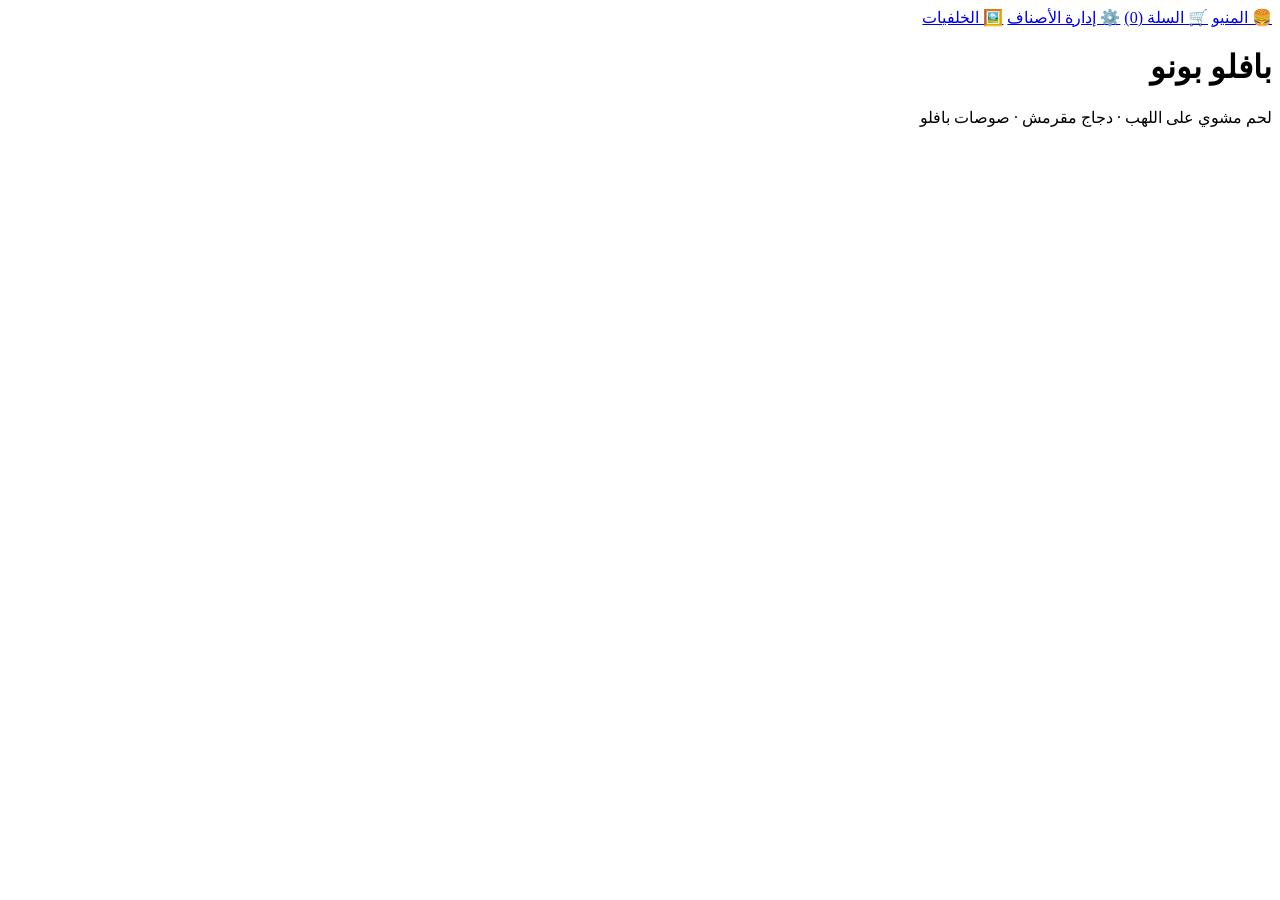
==== index.html @ 7a9df72d "Create index.html" ====
<!DOCTYPE html>
<html lang="ar" dir="rtl">
<head>
  <meta charset="UTF-8">
  <meta name="viewport" content="width=device-width, initial-scale=1.0, viewport-fit=cover">
  <title>بافلو بونو | المنيو الرئيسي</title>
  <link rel="stylesheet" href="style.css">
</head>
<body>
  <div class="app-container">
    <nav class="bottom-nav">
      <a href="index.html" class="active">🍔 المنيو</a>
      <a href="cart.html">🛒 السلة (<span id="cartCountBadge">0</span>)</a>
      <a href="manage-items.html">⚙️ إدارة الأصناف</a>
      <a href="backgrounds.html">🖼️ الخلفيات</a>
    </nav>

    <div class="hero" style="background-image: url(''); background-size: cover;">
      <h1 id="siteTitle">بافلو بونو</h1>
      <p id="siteSubtitle">لحم مشوي على اللهب · دجاج مقرمش · صوصات بافلو</p>
    </div>

    <div id="categoryTabs" class="category-tabs"></div>
    <div id="menuItemsContainer" class="menu-items-container"></div>
  </div>
  <script src="common.js"></script>
  <script>
    let activeCategory = null;

    function renderMenu() {
      const categories = getAllCategories();
      const items = getAllMenuItems();
      const container = document.getElementById('menuItemsContainer');
      const tabsContainer = document.getElementById('categoryTabs');
      if (!categories.length) return;

      // تبويبات الفئات
      tabsContainer.innerHTML = '';
      categories.forEach(cat => {
        const btn = document.createElement('button');
        btn.className = `category-tab ${activeCategory === cat.id ? 'active' : ''}`;
        btn.textContent = cat.nameAr;
        btn.onclick = () => {
          activeCategory = cat.id;
          renderMenu();
        };
        tabsContainer.appendChild(btn);
      });

      if (!activeCategory && categories.length) activeCategory = categories[0].id;

      const filtered = items.filter(item => item.categoryId === activeCategory);
      if (!filtered.length) {
        container.innerHTML = '<div class="empty-state">لا توجد أصناف في هذه الفئة</div>';
        return;
      }

      // عرض البطاقات مع الصور
      container.innerHTML = filtered.map(item => {
        const imgSrc = item.imageSrc || getDefaultItemImage();
        return `
          <div class="menu-card">
            <div class="card-img">
              <img src="${imgSrc}" alt="${item.nameAr}" onerror="this.src='${getDefaultItemImage()}'">
            </div>
            <div class="card-info">
              <h3>${item.nameAr}</h3>
              <p class="desc">${item.descAr}</p>
              <div class="price">${item.price} ج.م</div>
              <button class="add-to-cart" data-id="${item.id}">➕ أضف للسلة</button>
            </div>
          </div>
        `;
      }).join('');

      // إضافة أحداث الأزرار
      document.querySelectorAll('.add-to-cart').forEach(btn => {
        btn.onclick = (e) => {
          const id = btn.getAttribute('data-id');
          addToCart(id);
          updateCartBadge();
          showToast('✓ تمت الإضافة');
        };
      });
    }

    function updateCartBadge() {
      const cart = getCart();
      const total = cart.reduce((sum, i) => sum + i.quantity, 0);
      const badge = document.getElementById('cartCountBadge');
      if (badge) badge.innerText = total;
    }

    // تحميل الخلفيات والإعدادات
    function applyBackgrounds() {
      const bg = getBackgroundSettings();
      if (bg.heroImage) {
        document.querySelector('.hero').style.backgroundImage = `url('${bg.heroImage}')`;
      }
      if (bg.siteTitle) document.getElementById('siteTitle').innerText = bg.siteTitle;
      if (bg.siteSubtitle) document.getElementById('siteSubtitle').innerText = bg.siteSubtitle;
    }

    // تهيئة الصفحة
    initData();      // إنشاء بيانات افتراضية إن لم توجد
    applyBackgrounds();
    renderMenu();
    updateCartBadge();
  </script>
</body>
</html>
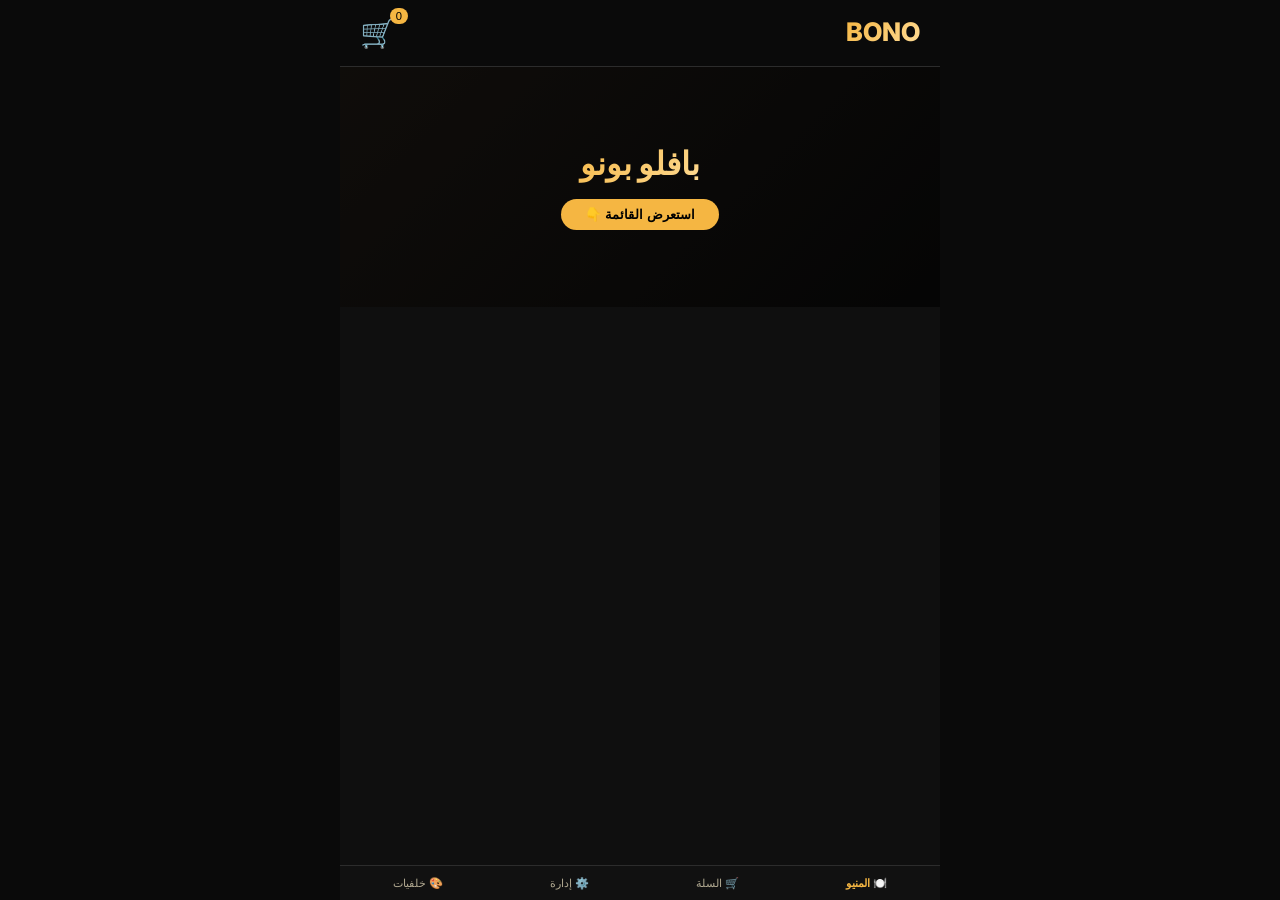
==== commit e9cec1f5: "Update index.html" ====
--- a/index.html
+++ b/index.html
@@ -2,110 +2,75 @@
 <html lang="ar" dir="rtl">
 <head>
   <meta charset="UTF-8">
-  <meta name="viewport" content="width=device-width, initial-scale=1.0, viewport-fit=cover">
-  <title>بافلو بونو | المنيو الرئيسي</title>
-  <link rel="stylesheet" href="style.css">
+  <meta name="viewport" content="width=device-width, initial-scale=1.0">
+  <title>BONO | المنيو</title>
+  <link href="https://fonts.googleapis.com/css2?family=Inter:wght@300;400;600;700;800&display=swap" rel="stylesheet">
+  <style>
+    * { margin:0; padding:0; box-sizing:border-box; }
+    body { background:#0a0a0a; color:#f0efe7; font-family:'Inter',sans-serif; direction:rtl; }
+    .app { max-width:600px; margin:0 auto; background:#0f0f0f; min-height:100vh; padding-bottom:70px; }
+    /* الهيدر */
+    .main-header { position:sticky; top:0; display:flex; justify-content:space-between; padding:16px 20px; background:rgba(10,10,10,0.9); backdrop-filter:blur(12px); border-bottom:1px solid #2c2c2c; z-index:100; }
+    .logo { font-weight:800; font-size:1.6rem; background:linear-gradient(135deg,#f5b642,#ffdd99); -webkit-background-clip:text; background-clip:text; color:transparent; }
+    .cart-icon { position:relative; background:none; border:none; font-size:1.8rem; cursor:pointer; color:#f5b642; }
+    .cart-badge { position:absolute; top:-8px; right:-12px; background:#f5b642; color:#000; font-size:0.7rem; border-radius:30px; padding:2px 6px; }
+    /* البانر */
+    .hero-section { height:240px; background:linear-gradient(135deg,#1f1a15,#0a0a0a); background-size:cover; background-position:center; display:flex; align-items:center; justify-content:center; text-align:center; position:relative; }
+    .hero-overlay { position:absolute; inset:0; background:rgba(0,0,0,0.5); }
+    .hero-content { position:relative; z-index:2; padding:20px; }
+    .hero-content h1 { font-size:2rem; font-weight:800; background:linear-gradient(135deg,#f5b642,#ffdd99); -webkit-background-clip:text; background-clip:text; color:transparent; }
+    .hero-cta { background:#f5b642; border:none; margin-top:16px; padding:8px 24px; border-radius:60px; font-weight:bold; cursor:pointer; }
+    /* الفئات */
+    .categories-scroll { display:flex; overflow-x:auto; gap:12px; padding:16px; white-space:nowrap; }
+    .category-btn { background:#1e1e1e; border:none; padding:8px 24px; border-radius:40px; color:#b0a890; font-weight:600; cursor:pointer; }
+    .category-btn.active { background:#f5b642; color:#0a0a0a; }
+    /* بطاقات المنيو */
+    .menu-container { padding:16px; display:flex; flex-direction:column; gap:16px; }
+    .menu-card { background:#141414; border-radius:24px; display:flex; gap:16px; border:1px solid #2c2c2c; transition:0.2s; }
+    .menu-card:hover { border-color:#f5b642; }
+    .card-img { width:110px; }
+    .card-img img { width:100%; height:110px; object-fit:cover; border-radius:20px 0 0 20px; }
+    .card-details { flex:1; padding:12px; }
+    .item-title { font-size:1.1rem; font-weight:700; }
+    .item-desc { font-size:0.7rem; color:#b0a890; margin:4px 0; }
+    .item-footer { display:flex; justify-content:space-between; align-items:center; margin-top:8px; }
+    .item-price { color:#f5b642; font-weight:800; }
+    .add-to-cart { background:#f5b642; border:none; border-radius:40px; padding:6px 14px; font-weight:bold; cursor:pointer; }
+    /* الشريط السفلي */
+    .bottom-nav { position:fixed; bottom:0; width:100%; max-width:600px; background:#111; display:flex; justify-content:space-around; padding:10px 0; border-top:1px solid #2c2c2c; }
+    .nav-item { color:#b0a890; text-decoration:none; display:flex; flex-direction:column; align-items:center; gap:4px; font-size:0.7rem; }
+    .nav-item.active { color:#f5b642; font-weight:bold; }
+  </style>
 </head>
 <body>
-  <div class="app-container">
-    <nav class="bottom-nav">
-      <a href="index.html" class="active">🍔 المنيو</a>
-      <a href="cart.html">🛒 السلة (<span id="cartCountBadge">0</span>)</a>
-      <a href="manage-items.html">⚙️ إدارة الأصناف</a>
-      <a href="backgrounds.html">🖼️ الخلفيات</a>
-    </nav>
-
-    <div class="hero" style="background-image: url(''); background-size: cover;">
-      <h1 id="siteTitle">بافلو بونو</h1>
-      <p id="siteSubtitle">لحم مشوي على اللهب · دجاج مقرمش · صوصات بافلو</p>
-    </div>
-
-    <div id="categoryTabs" class="category-tabs"></div>
-    <div id="menuItemsContainer" class="menu-items-container"></div>
-  </div>
-  <script src="common.js"></script>
-  <script>
-    let activeCategory = null;
-
-    function renderMenu() {
-      const categories = getAllCategories();
-      const items = getAllMenuItems();
-      const container = document.getElementById('menuItemsContainer');
-      const tabsContainer = document.getElementById('categoryTabs');
-      if (!categories.length) return;
-
-      // تبويبات الفئات
-      tabsContainer.innerHTML = '';
-      categories.forEach(cat => {
-        const btn = document.createElement('button');
-        btn.className = `category-tab ${activeCategory === cat.id ? 'active' : ''}`;
-        btn.textContent = cat.nameAr;
-        btn.onclick = () => {
-          activeCategory = cat.id;
-          renderMenu();
-        };
-        tabsContainer.appendChild(btn);
-      });
-
-      if (!activeCategory && categories.length) activeCategory = categories[0].id;
-
-      const filtered = items.filter(item => item.categoryId === activeCategory);
-      if (!filtered.length) {
-        container.innerHTML = '<div class="empty-state">لا توجد أصناف في هذه الفئة</div>';
-        return;
-      }
-
-      // عرض البطاقات مع الصور
-      container.innerHTML = filtered.map(item => {
-        const imgSrc = item.imageSrc || getDefaultItemImage();
-        return `
-          <div class="menu-card">
-            <div class="card-img">
-              <img src="${imgSrc}" alt="${item.nameAr}" onerror="this.src='${getDefaultItemImage()}'">
-            </div>
-            <div class="card-info">
-              <h3>${item.nameAr}</h3>
-              <p class="desc">${item.descAr}</p>
-              <div class="price">${item.price} ج.م</div>
-              <button class="add-to-cart" data-id="${item.id}">➕ أضف للسلة</button>
-            </div>
-          </div>
-        `;
-      }).join('');
-
-      // إضافة أحداث الأزرار
-      document.querySelectorAll('.add-to-cart').forEach(btn => {
-        btn.onclick = (e) => {
-          const id = btn.getAttribute('data-id');
-          addToCart(id);
-          updateCartBadge();
-          showToast('✓ تمت الإضافة');
-        };
-      });
-    }
-
-    function updateCartBadge() {
-      const cart = getCart();
-      const total = cart.reduce((sum, i) => sum + i.quantity, 0);
-      const badge = document.getElementById('cartCountBadge');
-      if (badge) badge.innerText = total;
-    }
-
-    // تحميل الخلفيات والإعدادات
-    function applyBackgrounds() {
-      const bg = getBackgroundSettings();
-      if (bg.heroImage) {
-        document.querySelector('.hero').style.backgroundImage = `url('${bg.heroImage}')`;
-      }
-      if (bg.siteTitle) document.getElementById('siteTitle').innerText = bg.siteTitle;
-      if (bg.siteSubtitle) document.getElementById('siteSubtitle').innerText = bg.siteSubtitle;
-    }
-
-    // تهيئة الصفحة
-    initData();      // إنشاء بيانات افتراضية إن لم توجد
-    applyBackgrounds();
-    renderMenu();
-    updateCartBadge();
-  </script>
+<div class="app">
+  <header class="main-header">
+    <div class="logo">BONO</div>
+    <button id="cartBtn" class="cart-icon">🛒<span id="cartCount" class="cart-badge">0</span></button>
+  </header>
+  <section class="hero-section" id="heroSection"><div class="hero-overlay"></div><div class="hero-content"><h1 id="siteTitle">بافلو بونو</h1><p id="siteSubtitle"></p><button id="scrollBtn" class="hero-cta">استعرض القائمة 👇</button></div></section>
+  <div class="categories-scroll" id="categoryTabs"></div>
+  <div class="menu-container" id="menuContainer"></div>
+  <nav class="bottom-nav"><a href="index.html" class="nav-item active">🍽️ المنيو</a><a href="cart.html" class="nav-item">🛒 السلة</a><a href="manage-items.html" class="nav-item">⚙️ إدارة</a><a href="backgrounds.html" class="nav-item">🎨 خلفيات</a></nav>
+</div>
+<script type="module">
+  import { getAllCategories, getAllMenuItems, getBackgroundSettings, addToCart, getCart, showToast } from './common.js';
+  let activeCat = null;
+  async function loadHero() { const bg = await getBackgroundSettings(); const hero = document.getElementById('heroSection'); if(bg.heroImage) hero.style.backgroundImage = `url('${bg.heroImage}')`; document.getElementById('siteTitle').innerText = bg.siteTitle; document.getElementById('siteSubtitle').innerText = bg.siteSubtitle; }
+  async function renderMenu() {
+    const cats = await getAllCategories(); const items = await getAllMenuItems();
+    if(!cats.length) return; if(!activeCat && cats.length) activeCat = cats[0].id;
+    document.getElementById('categoryTabs').innerHTML = cats.map(c => `<button class="category-btn ${activeCat===c.id?'active':''}" data-id="${c.id}">${c.nameAr}</button>`).join('');
+    document.querySelectorAll('.category-btn').forEach(btn => btn.onclick = () => { activeCat=btn.dataset.id; renderMenu(); });
+    const filtered = items.filter(i => i.categoryId === activeCat);
+    if(!filtered.length) { document.getElementById('menuContainer').innerHTML = '<div style="text-align:center;padding:40px">لا توجد أصناف</div>'; return; }
+    document.getElementById('menuContainer').innerHTML = filtered.map(item => `<div class="menu-card"><div class="card-img"><img src="${item.imageUrl||'data:image/svg+xml,%3Csvg xmlns=%22http://www.w3.org/2000/svg%22 viewBox=%220 0 100 100%22%3E%3Crect width=%22100%22 height=%22100%22 fill=%22%23333%22/%3E%3Ctext x=%2250%22 y=%2255%22 text-anchor=%22middle%22 fill=%22%23aaa%22%3E🍔%3C/text%3E%3C/svg%3E'}" onerror="this.src='data:image/svg+xml,%3Csvg xmlns=%22http://www.w3.org/2000/svg%22 viewBox=%220 0 100 100%22%3E%3Crect width=%22100%22 height=%22100%22 fill=%22%23333%22/%3E%3Ctext x=%2250%22 y=%2255%22 text-anchor=%22middle%22 fill=%22%23aaa%22%3E🍔%3C/text%3E%3C/svg%3E'"></div><div class="card-details"><h3 class="item-title">${item.nameAr}</h3><p class="item-desc">${item.descAr||''}</p><div class="item-footer"><span class="item-price">${item.price} ج.م</span><button class="add-to-cart" data-id="${item.id}">+ أضف</button></div></div></div>`).join('');
+    document.querySelectorAll('.add-to-cart').forEach(btn => btn.onclick = () => { addToCart(btn.dataset.id); updateCartCount(); showToast('✓ تمت الإضافة'); });
+  }
+  async function updateCartCount() { const cart = getCart(); const total = cart.reduce((s,i)=>s+i.quantity,0); document.getElementById('cartCount').innerText = total; }
+  document.getElementById('cartBtn').onclick = () => location.href='cart.html';
+  document.getElementById('scrollBtn').onclick = () => document.querySelector('.categories-scroll').scrollIntoView({behavior:'smooth'});
+  await loadHero(); await renderMenu(); await updateCartCount();
+</script>
 </body>
 </html>
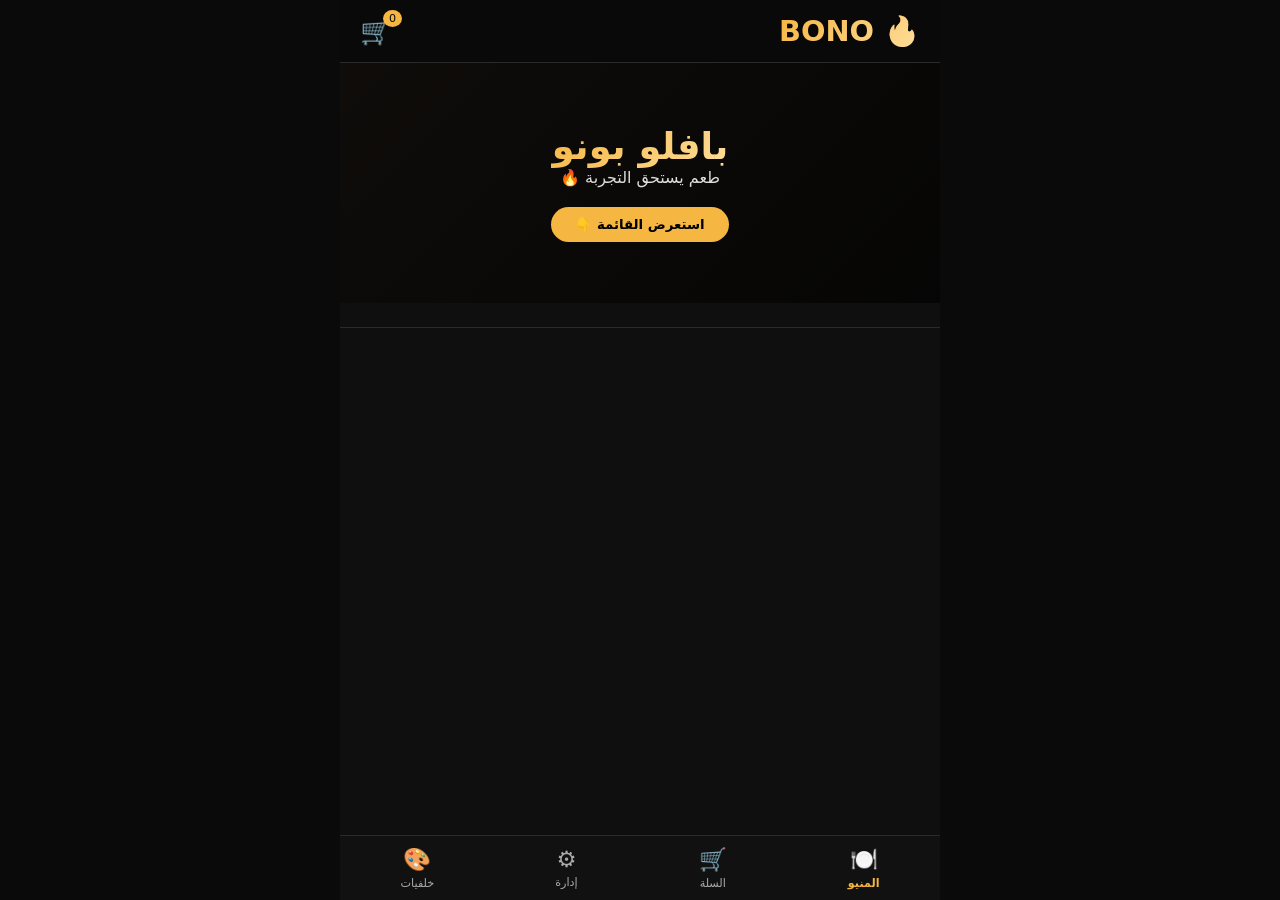
==== commit 1531bb62: "Update index.html" ====
--- a/index.html
+++ b/index.html
@@ -2,75 +2,155 @@
 <html lang="ar" dir="rtl">
 <head>
   <meta charset="UTF-8">
-  <meta name="viewport" content="width=device-width, initial-scale=1.0">
-  <title>BONO | المنيو</title>
-  <link href="https://fonts.googleapis.com/css2?family=Inter:wght@300;400;600;700;800&display=swap" rel="stylesheet">
+  <meta name="viewport" content="width=device-width, initial-scale=1.0, viewport-fit=cover">
+  <title>BONO | المنيو الرئيسي</title>
   <style>
-    * { margin:0; padding:0; box-sizing:border-box; }
-    body { background:#0a0a0a; color:#f0efe7; font-family:'Inter',sans-serif; direction:rtl; }
-    .app { max-width:600px; margin:0 auto; background:#0f0f0f; min-height:100vh; padding-bottom:70px; }
-    /* الهيدر */
-    .main-header { position:sticky; top:0; display:flex; justify-content:space-between; padding:16px 20px; background:rgba(10,10,10,0.9); backdrop-filter:blur(12px); border-bottom:1px solid #2c2c2c; z-index:100; }
-    .logo { font-weight:800; font-size:1.6rem; background:linear-gradient(135deg,#f5b642,#ffdd99); -webkit-background-clip:text; background-clip:text; color:transparent; }
-    .cart-icon { position:relative; background:none; border:none; font-size:1.8rem; cursor:pointer; color:#f5b642; }
-    .cart-badge { position:absolute; top:-8px; right:-12px; background:#f5b642; color:#000; font-size:0.7rem; border-radius:30px; padding:2px 6px; }
-    /* البانر */
-    .hero-section { height:240px; background:linear-gradient(135deg,#1f1a15,#0a0a0a); background-size:cover; background-position:center; display:flex; align-items:center; justify-content:center; text-align:center; position:relative; }
-    .hero-overlay { position:absolute; inset:0; background:rgba(0,0,0,0.5); }
-    .hero-content { position:relative; z-index:2; padding:20px; }
-    .hero-content h1 { font-size:2rem; font-weight:800; background:linear-gradient(135deg,#f5b642,#ffdd99); -webkit-background-clip:text; background-clip:text; color:transparent; }
-    .hero-cta { background:#f5b642; border:none; margin-top:16px; padding:8px 24px; border-radius:60px; font-weight:bold; cursor:pointer; }
-    /* الفئات */
-    .categories-scroll { display:flex; overflow-x:auto; gap:12px; padding:16px; white-space:nowrap; }
-    .category-btn { background:#1e1e1e; border:none; padding:8px 24px; border-radius:40px; color:#b0a890; font-weight:600; cursor:pointer; }
-    .category-btn.active { background:#f5b642; color:#0a0a0a; }
-    /* بطاقات المنيو */
-    .menu-container { padding:16px; display:flex; flex-direction:column; gap:16px; }
-    .menu-card { background:#141414; border-radius:24px; display:flex; gap:16px; border:1px solid #2c2c2c; transition:0.2s; }
-    .menu-card:hover { border-color:#f5b642; }
-    .card-img { width:110px; }
-    .card-img img { width:100%; height:110px; object-fit:cover; border-radius:20px 0 0 20px; }
-    .card-details { flex:1; padding:12px; }
-    .item-title { font-size:1.1rem; font-weight:700; }
-    .item-desc { font-size:0.7rem; color:#b0a890; margin:4px 0; }
-    .item-footer { display:flex; justify-content:space-between; align-items:center; margin-top:8px; }
-    .item-price { color:#f5b642; font-weight:800; }
-    .add-to-cart { background:#f5b642; border:none; border-radius:40px; padding:6px 14px; font-weight:bold; cursor:pointer; }
-    /* الشريط السفلي */
-    .bottom-nav { position:fixed; bottom:0; width:100%; max-width:600px; background:#111; display:flex; justify-content:space-around; padding:10px 0; border-top:1px solid #2c2c2c; }
-    .nav-item { color:#b0a890; text-decoration:none; display:flex; flex-direction:column; align-items:center; gap:4px; font-size:0.7rem; }
-    .nav-item.active { color:#f5b642; font-weight:bold; }
+    * { margin: 0; padding: 0; box-sizing: border-box; font-family: 'Segoe UI', system-ui, sans-serif; }
+    body { background: #0a0a0a; color: #fff; direction: rtl; }
+    .app { max-width: 600px; margin: 0 auto; background: #0f0f0f; min-height: 100vh; padding-bottom: 75px; }
+    .main-header { position: sticky; top: 0; background: rgba(10,10,10,0.95); backdrop-filter: blur(12px); display: flex; justify-content: space-between; align-items: center; padding: 14px 20px; border-bottom: 1px solid #2a2a2a; }
+    .logo { font-size: 1.8rem; font-weight: 800; background: linear-gradient(135deg, #f5b642, #ffdd99); -webkit-background-clip: text; background-clip: text; color: transparent; }
+    .cart-icon-btn { background: none; border: none; font-size: 1.6rem; cursor: pointer; color: #f5b642; position: relative; }
+    .cart-badge { position: absolute; top: -6px; right: -10px; background: #f5b642; color: #0a0a0a; font-size: 0.7rem; border-radius: 50%; padding: 2px 6px; min-width: 18px; }
+    .hero-section { height: 240px; background: linear-gradient(135deg, #1f1a15, #0c0b0a); display: flex; align-items: center; justify-content: center; text-align: center; position: relative; background-size: cover; background-position: center; }
+    .hero-overlay { position: absolute; inset: 0; background: rgba(0,0,0,0.5); }
+    .hero-content { position: relative; z-index: 2; padding: 20px; }
+    .hero-content h1 { font-size: 2.3rem; background: linear-gradient(135deg, #f5b642, #ffdd99); -webkit-background-clip: text; background-clip: text; color: transparent; }
+    .hero-cta { background: #f5b642; border: none; margin-top: 20px; padding: 10px 24px; border-radius: 60px; font-weight: bold; cursor: pointer; }
+    .categories-wrapper { padding: 16px 0 8px; border-bottom: 1px solid #2a2a2a; }
+    .categories-scroll { display: flex; overflow-x: auto; gap: 12px; padding: 0 16px; }
+    .category-btn { background: #1e1e1e; border: none; padding: 8px 24px; border-radius: 40px; font-weight: 600; color: #bbb; white-space: nowrap; cursor: pointer; }
+    .category-btn.active { background: #f5b642; color: #0a0a0a; }
+    .menu-container { padding: 20px 16px; display: flex; flex-direction: column; gap: 20px; }
+    .menu-item-card { background: #141414; border-radius: 24px; display: flex; gap: 16px; overflow: hidden; border: 1px solid #2a2a2a; }
+    .card-image { width: 110px; flex-shrink: 0; }
+    .card-image img { width: 100%; height: 110px; object-fit: cover; }
+    .card-details { flex: 1; padding: 12px 0 12px 12px; }
+    .item-title { font-size: 1.1rem; font-weight: 700; }
+    .item-description { font-size: 0.75rem; color: #aaa; margin: 6px 0 8px; }
+    .item-footer { display: flex; justify-content: space-between; align-items: center; }
+    .item-price { color: #f5b642; font-weight: bold; }
+    .add-to-cart-btn { background: #f5b642; border: none; padding: 6px 14px; border-radius: 40px; font-weight: bold; cursor: pointer; }
+    .bottom-nav { position: fixed; bottom: 0; width: 100%; max-width: 600px; background: #111; display: flex; justify-content: space-around; padding: 10px 0; border-top: 1px solid #2a2a2a; }
+    .nav-item { display: flex; flex-direction: column; align-items: center; gap: 4px; color: #aaa; text-decoration: none; font-size: 0.7rem; }
+    .nav-item.active { color: #f5b642; font-weight: bold; }
+    .nav-icon { font-size: 1.4rem; }
+    #dynamicToast { position: fixed; bottom: 80px; left: 50%; transform: translateX(-50%); background: #f5b642; color: #000; padding: 8px 20px; border-radius: 60px; font-weight: bold; z-index: 999; opacity: 0; transition: opacity 0.2s; }
   </style>
 </head>
 <body>
 <div class="app">
   <header class="main-header">
-    <div class="logo">BONO</div>
-    <button id="cartBtn" class="cart-icon">🛒<span id="cartCount" class="cart-badge">0</span></button>
+    <div class="logo">🔥 BONO</div>
+    <button id="cartBtn" class="cart-icon-btn">🛒 <span id="cartCountBadge" class="cart-badge">0</span></button>
   </header>
-  <section class="hero-section" id="heroSection"><div class="hero-overlay"></div><div class="hero-content"><h1 id="siteTitle">بافلو بونو</h1><p id="siteSubtitle"></p><button id="scrollBtn" class="hero-cta">استعرض القائمة 👇</button></div></section>
-  <div class="categories-scroll" id="categoryTabs"></div>
-  <div class="menu-container" id="menuContainer"></div>
-  <nav class="bottom-nav"><a href="index.html" class="nav-item active">🍽️ المنيو</a><a href="cart.html" class="nav-item">🛒 السلة</a><a href="manage-items.html" class="nav-item">⚙️ إدارة</a><a href="backgrounds.html" class="nav-item">🎨 خلفيات</a></nav>
+  <section class="hero-section" id="heroSection">
+    <div class="hero-overlay"></div>
+    <div class="hero-content">
+      <h1 id="siteTitle">بافلو بونو</h1>
+      <p id="siteSubtitle" style="color:#ddd;">طعم يستحق التجربة 🔥</p>
+      <button id="scrollToMenuBtn" class="hero-cta">استعرض القائمة 👇</button>
+    </div>
+  </section>
+  <div class="categories-wrapper"><div class="categories-scroll" id="categoryTabs"></div></div>
+  <main class="menu-container" id="menuContainer"></main>
+  <nav class="bottom-nav">
+    <a href="index.html" class="nav-item active"><span class="nav-icon">🍽️</span><span>المنيو</span></a>
+    <a href="cart.html" class="nav-item"><span class="nav-icon">🛒</span><span>السلة</span></a>
+    <a href="manage-items.html" class="nav-item"><span class="nav-icon">⚙️</span><span>إدارة</span></a>
+    <a href="backgrounds.html" class="nav-item"><span class="nav-icon">🎨</span><span>خلفيات</span></a>
+  </nav>
 </div>
+<div id="dynamicToast"></div>
+
 <script type="module">
-  import { getAllCategories, getAllMenuItems, getBackgroundSettings, addToCart, getCart, showToast } from './common.js';
-  let activeCat = null;
-  async function loadHero() { const bg = await getBackgroundSettings(); const hero = document.getElementById('heroSection'); if(bg.heroImage) hero.style.backgroundImage = `url('${bg.heroImage}')`; document.getElementById('siteTitle').innerText = bg.siteTitle; document.getElementById('siteSubtitle').innerText = bg.siteSubtitle; }
-  async function renderMenu() {
-    const cats = await getAllCategories(); const items = await getAllMenuItems();
-    if(!cats.length) return; if(!activeCat && cats.length) activeCat = cats[0].id;
-    document.getElementById('categoryTabs').innerHTML = cats.map(c => `<button class="category-btn ${activeCat===c.id?'active':''}" data-id="${c.id}">${c.nameAr}</button>`).join('');
-    document.querySelectorAll('.category-btn').forEach(btn => btn.onclick = () => { activeCat=btn.dataset.id; renderMenu(); });
-    const filtered = items.filter(i => i.categoryId === activeCat);
-    if(!filtered.length) { document.getElementById('menuContainer').innerHTML = '<div style="text-align:center;padding:40px">لا توجد أصناف</div>'; return; }
-    document.getElementById('menuContainer').innerHTML = filtered.map(item => `<div class="menu-card"><div class="card-img"><img src="${item.imageUrl||'data:image/svg+xml,%3Csvg xmlns=%22http://www.w3.org/2000/svg%22 viewBox=%220 0 100 100%22%3E%3Crect width=%22100%22 height=%22100%22 fill=%22%23333%22/%3E%3Ctext x=%2250%22 y=%2255%22 text-anchor=%22middle%22 fill=%22%23aaa%22%3E🍔%3C/text%3E%3C/svg%3E'}" onerror="this.src='data:image/svg+xml,%3Csvg xmlns=%22http://www.w3.org/2000/svg%22 viewBox=%220 0 100 100%22%3E%3Crect width=%22100%22 height=%22100%22 fill=%22%23333%22/%3E%3Ctext x=%2250%22 y=%2255%22 text-anchor=%22middle%22 fill=%22%23aaa%22%3E🍔%3C/text%3E%3C/svg%3E'"></div><div class="card-details"><h3 class="item-title">${item.nameAr}</h3><p class="item-desc">${item.descAr||''}</p><div class="item-footer"><span class="item-price">${item.price} ج.م</span><button class="add-to-cart" data-id="${item.id}">+ أضف</button></div></div></div>`).join('');
-    document.querySelectorAll('.add-to-cart').forEach(btn => btn.onclick = () => { addToCart(btn.dataset.id); updateCartCount(); showToast('✓ تمت الإضافة'); });
+  import { getAllCategories, getAllMenuItems, addToCart, getCart, getBackgroundSettings, getDefaultItemImage, initData, onAdminStateChanged } from './common.js';
+
+  let activeCategory = null;
+  let categories = [];
+  let menuItems = [];
+
+  async function loadData() {
+    categories = await getAllCategories();
+    menuItems = await getAllMenuItems();
+    if (categories.length > 0 && !activeCategory) activeCategory = categories[0].id;
+    render();
   }
-  async function updateCartCount() { const cart = getCart(); const total = cart.reduce((s,i)=>s+i.quantity,0); document.getElementById('cartCount').innerText = total; }
-  document.getElementById('cartBtn').onclick = () => location.href='cart.html';
-  document.getElementById('scrollBtn').onclick = () => document.querySelector('.categories-scroll').scrollIntoView({behavior:'smooth'});
-  await loadHero(); await renderMenu(); await updateCartCount();
+
+  function updateCartBadge() {
+    const cart = getCart();
+    const total = cart.reduce((s, i) => s + i.quantity, 0);
+    document.getElementById('cartCountBadge').innerText = total;
+  }
+
+  function showToast(msg) {
+    const toast = document.getElementById('dynamicToast');
+    toast.innerText = msg;
+    toast.style.opacity = '1';
+    setTimeout(() => toast.style.opacity = '0', 2000);
+  }
+
+  async function render() {
+    const tabsDiv = document.getElementById('categoryTabs');
+    tabsDiv.innerHTML = '';
+    for (let i = 0; i < categories.length; i++) {
+      const cat = categories[i];
+      const btn = document.createElement('button');
+      btn.className = `category-btn ${activeCategory === cat.id ? 'active' : ''}`;
+      btn.textContent = cat.nameAr;
+      btn.onclick = (function(cid) { return function() { activeCategory = cid; render(); }; })(cat.id);
+      tabsDiv.appendChild(btn);
+    }
+
+    const container = document.getElementById('menuContainer');
+    const filtered = menuItems.filter(item => item.categoryId === activeCategory);
+    if (filtered.length === 0) {
+      container.innerHTML = '<div style="text-align:center;padding:40px;">لا توجد أصناف</div>';
+      return;
+    }
+    const defaultImg = await getDefaultItemImage();
+    container.innerHTML = '';
+    for (let i = 0; i < filtered.length; i++) {
+      const item = filtered[i];
+      const card = document.createElement('div');
+      card.className = 'menu-item-card';
+      const imgSrc = item.imageUrl || defaultImg;
+      card.innerHTML = `
+        <div class="card-image"><img src="${imgSrc}" alt="${item.nameAr}" onerror="this.src='${defaultImg}'"></div>
+        <div class="card-details">
+          <h3 class="item-title">${item.nameAr}</h3>
+          <p class="item-description">${item.descAr || ''}</p>
+          <div class="item-footer">
+            <span class="item-price">${item.price} ج.م</span>
+            <button class="add-btn" data-id="${item.id}">+ أضف</button>
+          </div>
+        </div>
+      `;
+      const addBtn = card.querySelector('.add-btn');
+      addBtn.onclick = (function(id) { return function() { addToCart(id); updateCartBadge(); showToast('✓ تمت الإضافة'); }; })(item.id);
+      container.appendChild(card);
+    }
+  }
+
+  async function applyHeroSettings() {
+    const settings = await getBackgroundSettings();
+    const hero = document.getElementById('heroSection');
+    if (settings.heroImage) hero.style.backgroundImage = `url('${settings.heroImage}')`;
+    if (settings.siteTitle) document.getElementById('siteTitle').innerText = settings.siteTitle;
+    if (settings.siteSubtitle) document.getElementById('siteSubtitle').innerText = settings.siteSubtitle;
+  }
+
+  document.getElementById('scrollToMenuBtn').onclick = () => {
+    document.querySelector('.categories-wrapper').scrollIntoView({ behavior: 'smooth' });
+  };
+  document.getElementById('cartBtn').onclick = () => {
+    window.location.href = 'cart.html';
+  };
+
+  await initData();
+  await applyHeroSettings();
+  await loadData();
+  updateCartBadge();
 </script>
 </body>
 </html>
